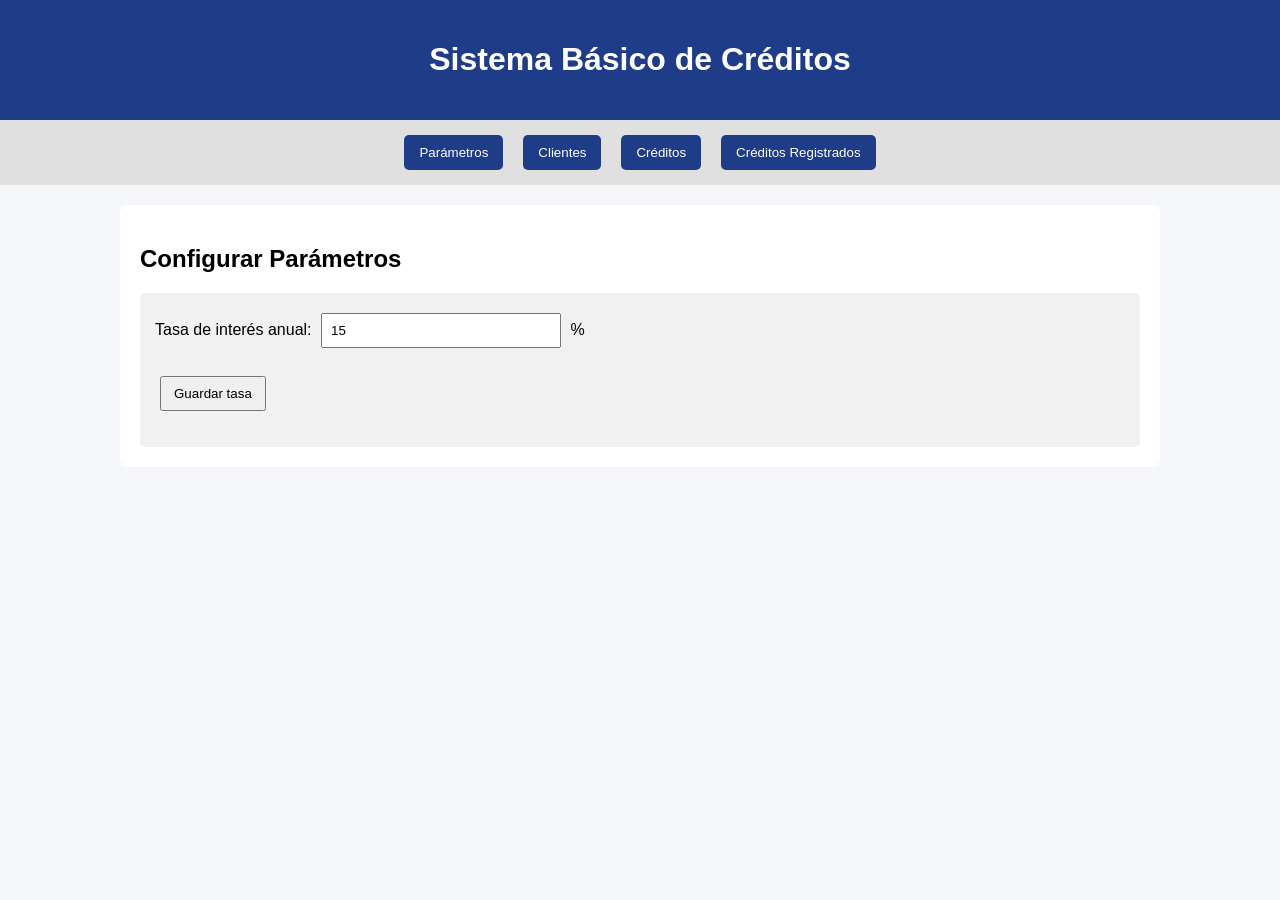
==== index.html @ aabf7981 "cabio de nombre de html" ====
<!DOCTYPE html>
<html lang="es">
<head>
    <meta charset="UTF-8">
    <meta name="viewport" content="width=device-width, initial-scale=1.0">
    <title>Sistema de Créditos - Simulador Profesional</title>
    <link rel="stylesheet" href="simulador_completo.css">
</head>
<body>

<header>
    <h1>Sistema Básico de Créditos</h1>
</header>

<nav>
    <button onclick="mostrarSeccion('parametros')">Parámetros</button>
    <button onclick="mostrarSeccion('clientes')">Clientes</button>
    <button onclick="mostrarSeccion('credito')">Créditos</button>
    <button onclick="mostrarSeccion('listaCreditos')">Créditos Registrados</button>
</nav>

<section id="parametros" class="activa">
    <h2>Configurar Parámetros</h2>
    <div class="card">
        <label>Tasa de interés anual:</label>
        <input type="number" id="tasaInteres" min="10" max="20" value="15">
        <span>%</span>
        <br><br>
        <button onclick="guardarTasa()">Guardar tasa</button>
        <p id="mensajeTasa"></p>
    </div>
</section>

<section id="clientes">
    <h2>Registro de Clientes</h2>
    <div class="card">
        <input type="text" id="cedula" placeholder="Cédula">
        <input type="text" id="nombre" placeholder="Nombre">
        <input type="text" id="apellido" placeholder="Apellido">
        <input type="number" id="ingresos" placeholder="Ingresos Mensuales">
        <input type="number" id="egresos" placeholder="Egresos Mensuales">
        <br><br>
        <button onclick="guardarCliente()">Guardar cliente</button>
        <button onclick="limpiar()" style="background-color: #6c757d;">Limpiar campos</button>
    </div>

    <h3>Listado de Clientes</h3>
    <table>
        <thead>
            <tr>
                <th>Cédula</th>
                <th>Nombre</th>
                <th>Apellido</th>
                <th>Ingresos</th>
                <th>Egresos</th>
                <th>Acciones</th>
            </tr>
        </thead>
        <tbody id="tablaClientes">
            </tbody>
    </table>
</section>

<section id="credito">
    <h2>Solicitar Nuevo Crédito</h2>
    <div class="card">
        <label>Buscar Cliente:</label>
        <input type="text" id="buscarCedulaCredito" placeholder="Ingrese cédula">
        <button onclick="buscarClienteCredito()">Buscar</button>
    </div>

    <div id="datosClienteCredito" class="card">
        <p style="color: gray; font-style: italic;">Realice una búsqueda para cargar los datos del cliente.</p>
    </div>

    <div class="card">
        <label>Monto del préstamo:</label>
        <input type="number" id="montoCredito" placeholder="Ej: 5000">
        <br>
        <label>Plazo (Meses):</label>
        <input type="number" id="plazoCredito" placeholder="Ej: 12">
        <br><br>
        <button onclick="calcularCredito()">Calcular viabilidad</button>
    </div>

    <div id="resultadoCredito"></div>

    <div style="text-align: center; margin-top: 20px;">
        <button id="btnSolicitarCredito" onclick="solicitarCredito()" disabled>
            Asignar Crédito
        </button>
    </div>
</section>

<section id="listaCreditos">
    <h2>Créditos Registrados</h2>
    <div class="card">
        <input type="text" id="buscarCedulaListado" placeholder="Cédula del cliente">
        <button onclick="buscarCreditosCliente()">Buscar por Cliente</button>
        <button onclick="pintarCreditos(creditos)" style="background-color: #6c757d;">Ver todos</button>
    </div>

    <table>
        <thead>
            <tr>
                <th>Cédula</th>
                <th>Nombre</th>
                <th>Apellido</th>
                <th>Monto</th>
                <th>Tasa</th>
                <th>Plazo</th>
                <th>Cuota</th>
            </tr>
        </thead>
        <tbody id="tablaCreditos">
            </tbody>
    </table>
</section>

<script src="utilitarios.js"></script>
<script src="simulador_completo.js"></script>

</body>
</html>
---- simulador_completo.css ----
body {
      font-family: Arial, sans-serif;
      background: #f4f6f9;
      margin: 0;
      padding: 0;
    }

    header {
      background: #1f3c88;
      color: white;
      padding: 20px;
      text-align: center;
    }

    nav {
      display: flex;
      justify-content: center;
      background: #e0e0e0;
      padding: 10px;
      gap: 10px;
      flex-wrap: wrap;
    }

    nav button {
      padding: 10px 15px;
      border: none;
      background: #1f3c88;
      color: white;
      cursor: pointer;
      border-radius: 5px;
    }

    nav button:hover {
      background: #14275c;
    }

    section {
      display: none;
      padding: 20px;
      max-width: 1000px;
      margin: auto;
      background: white;
      margin-top: 20px;
      border-radius: 8px;
    }

    section.activa {
      display: block;
    }

    input, select {
      padding: 8px;
      margin: 5px;
      width: 220px;
    }

    button {
      padding: 8px 12px;
      margin: 5px;
      cursor: pointer;
    }

    table {
      width: 100%;
      border-collapse: collapse;
      margin-top: 15px;
    }

    th, td {
      border: 1px solid #ccc;
      padding: 8px;
      text-align: center;
    }

    th {
      background: #1f3c88;
      color: white;
    }

   .aprobado {
    background-color: #d4edda;
    color: #155724;
    padding: 15px;
    border: 1px solid #c3e6cb;
    margin-top: 10px;
}

.rechazado {
    background-color: #f8d7da;
    color: #721c24;
    padding: 15px;
    border: 1px solid #f5c6cb;
    margin-top: 10px;
}

    .card {
      background: #f1f1f1;
      padding: 15px;
      border-radius: 5px;
      margin-top: 10px;
    }
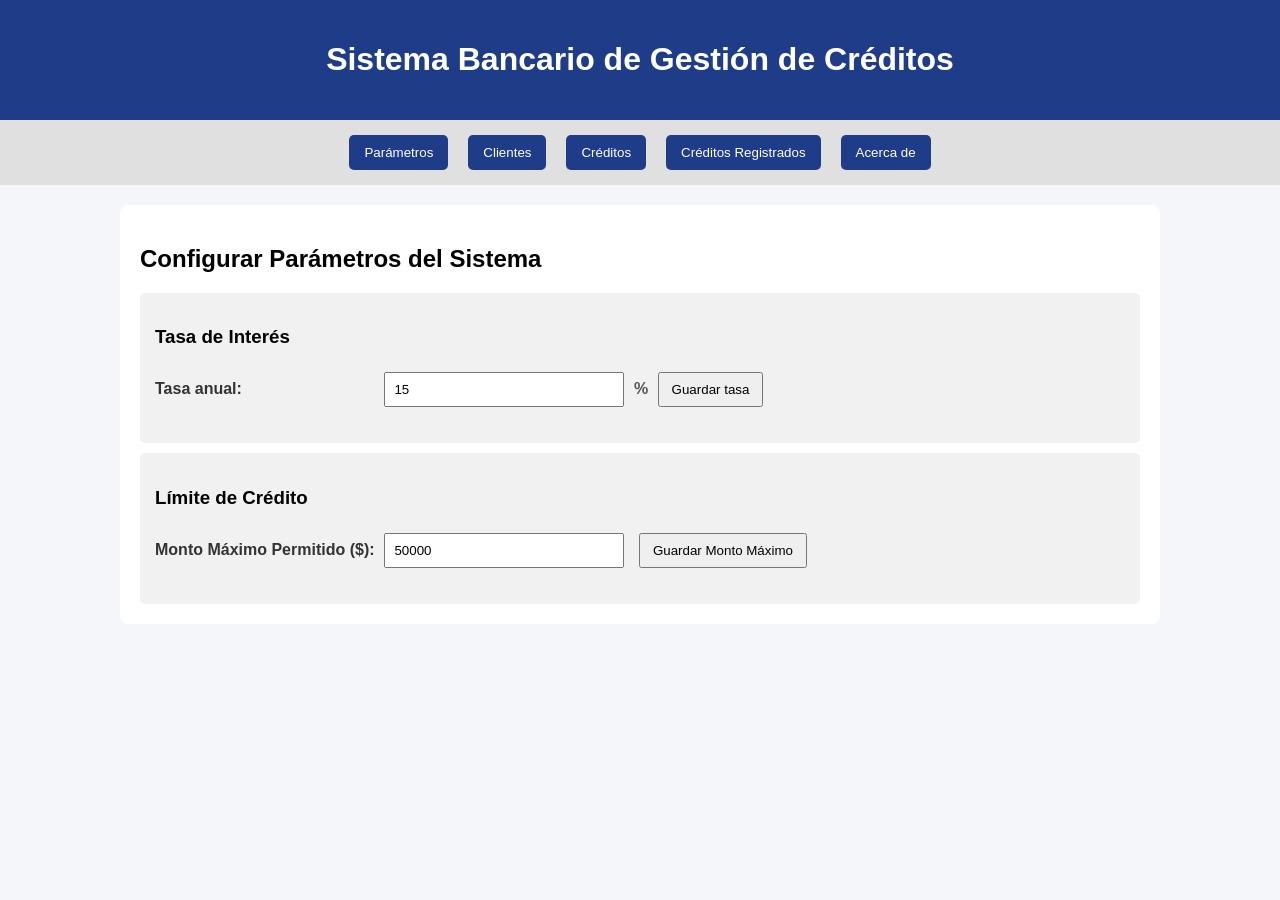
==== commit 91e0573d: "Examen" ====
--- a/index.html
+++ b/index.html
@@ -3,13 +3,13 @@
 <head>
     <meta charset="UTF-8">
     <meta name="viewport" content="width=device-width, initial-scale=1.0">
-    <title>Sistema de Créditos - Simulador Profesional</title>
+    <title>Sistema de Créditos Avanzado - Evelyn Borja</title>
     <link rel="stylesheet" href="simulador_completo.css">
 </head>
 <body>
 
 <header>
-    <h1>Sistema Básico de Créditos</h1>
+    <h1>Sistema Bancario de Gestión de Créditos</h1>
 </header>
 
 <nav>
@@ -17,17 +17,25 @@
     <button onclick="mostrarSeccion('clientes')">Clientes</button>
     <button onclick="mostrarSeccion('credito')">Créditos</button>
     <button onclick="mostrarSeccion('listaCreditos')">Créditos Registrados</button>
+    <button onclick="mostrarSeccion('acercaDe')">Acerca de</button>
 </nav>
 
 <section id="parametros" class="activa">
-    <h2>Configurar Parámetros</h2>
+    <h2>Configurar Parámetros del Sistema</h2>
     <div class="card">
-        <label>Tasa de interés anual:</label>
-        <input type="number" id="tasaInteres" min="10" max="20" value="15">
-        <span>%</span>
-        <br><br>
+        <h3>Tasa de Interés</h3>
+        <label>Tasa anual:</label>
+        <input type="number" id="tasaInteres" min="10" max="20" value="15"> <span>%</span>
         <button onclick="guardarTasa()">Guardar tasa</button>
         <p id="mensajeTasa"></p>
+    </div>
+
+    <div class="card">
+        <h3>Límite de Crédito</h3>
+        <label>Monto Máximo Permitido ($):</label>
+        <input type="number" id="montoMaximoInput" placeholder="Ej: 20000" value="50000">
+        <button onclick="guardarMontoMaximo()">Guardar Monto Máximo</button>
+        <p id="mensajeMontoMax"></p>
     </div>
 </section>
 
@@ -37,6 +45,7 @@
         <input type="text" id="cedula" placeholder="Cédula">
         <input type="text" id="nombre" placeholder="Nombre">
         <input type="text" id="apellido" placeholder="Apellido">
+        <input type="text" id="telefono" placeholder="Teléfono">
         <input type="number" id="ingresos" placeholder="Ingresos Mensuales">
         <input type="number" id="egresos" placeholder="Egresos Mensuales">
         <br><br>
@@ -51,13 +60,12 @@
                 <th>Cédula</th>
                 <th>Nombre</th>
                 <th>Apellido</th>
-                <th>Ingresos</th>
+                <th>Teléfono</th> <th>Ingresos</th>
                 <th>Egresos</th>
                 <th>Acciones</th>
             </tr>
         </thead>
-        <tbody id="tablaClientes">
-            </tbody>
+        <tbody id="tablaClientes"></tbody>
     </table>
 </section>
 
@@ -74,7 +82,7 @@
     </div>
 
     <div class="card">
-        <label>Monto del préstamo:</label>
+        <label>Monto del préstamo ($):</label>
         <input type="number" id="montoCredito" placeholder="Ej: 5000">
         <br>
         <label>Plazo (Meses):</label>
@@ -86,9 +94,7 @@
     <div id="resultadoCredito"></div>
 
     <div style="text-align: center; margin-top: 20px;">
-        <button id="btnSolicitarCredito" onclick="solicitarCredito()" disabled>
-            Asignar Crédito
-        </button>
+        <button id="btnSolicitarCredito" onclick="solicitarCredito()" disabled>Asignar Crédito</button>
     </div>
 </section>
 
@@ -98,6 +104,8 @@
         <input type="text" id="buscarCedulaListado" placeholder="Cédula del cliente">
         <button onclick="buscarCreditosCliente()">Buscar por Cliente</button>
         <button onclick="pintarCreditos(creditos)" style="background-color: #6c757d;">Ver todos</button>
+        
+        <button onclick="mostrarCreditosVIP()" style="background-color: #ffc107; color: black;">Créditos VIP (+$5000)</button>
     </div>
 
     <table>
@@ -112,13 +120,32 @@
                 <th>Cuota</th>
             </tr>
         </thead>
-        <tbody id="tablaCreditos">
-            </tbody>
+        <tbody id="tablaCreditos"></tbody>
     </table>
+</section>
+
+<section id="acercaDe">
+    <h2>Acerca del Desarrollador</h2>
+    <div class="card" style="text-align: center; border-top: 4px solid #004a99;">
+        <div style="margin-bottom: 15px;">
+            <span style="font-size: 5rem;">👩‍💻</span>
+        </div>
+        <h3 style="font-size: 24px; margin: 5px 0;">Evelyn Borja</h3>
+        <p style="color: #555; font-weight: bold; margin: 5px 0;">Estudiante de Desarrollo de Software / Programadora Web</p>
+        <hr style="width: 50%; border: 0; border-top: 1px solid #ccc; margin: 15px auto;">
+        
+        <p style="font-style: italic; font-size: 16px; color: #333; max-width: 500px; margin: 0 auto 20px auto;">
+            "Combino la precisión del código estructurado con la realidad del día a día, buscando siempre soluciones eficientes que transformen la experiencia del usuario."
+        </p>
+
+        <h4 style="margin-bottom: 5px; color: #1a2a40;">Contacto Profesional:</h4>
+        <p style="margin: 5px 0;"><strong>GitHub:</strong> github.com/EvelynBorja</p>
+        <p style="margin: 5px 0;"><strong>LinkedIn:</strong> linkedin.com/in/evelyn-borja</p>
+        <p style="margin: 5px 0;"><strong>Email:</strong> evelyn.borja@correo.com</p>
+    </div>
 </section>
 
 <script src="utilitarios.js"></script>
 <script src="simulador_completo.js"></script>
-
 </body>
 </html>
--- a/simulador_completo.css
+++ b/simulador_completo.css
@@ -1,103 +1,153 @@
+body {
+  font-family: Arial, sans-serif;
+  background: #f4f6f9;
+  margin: 0;
+  padding: 0;
+}
 
-    body {
-      font-family: Arial, sans-serif;
-      background: #f4f6f9;
-      margin: 0;
-      padding: 0;
-    }
+header {
+  background: #1f3c88;
+  color: white;
+  padding: 20px;
+  text-align: center;
+}
 
-    header {
-      background: #1f3c88;
-      color: white;
-      padding: 20px;
-      text-align: center;
-    }
+nav {
+  display: flex;
+  justify-content: center;
+  background: #e0e0e0;
+  padding: 10px;
+  gap: 10px;
+  flex-wrap: wrap;
+}
 
-    nav {
-      display: flex;
-      justify-content: center;
-      background: #e0e0e0;
-      padding: 10px;
-      gap: 10px;
-      flex-wrap: wrap;
-    }
+nav button {
+  padding: 10px 15px;
+  border: none;
+  background: #1f3c88;
+  color: white;
+  cursor: pointer;
+  border-radius: 5px;
+}
 
-    nav button {
-      padding: 10px 15px;
-      border: none;
-      background: #1f3c88;
-      color: white;
-      cursor: pointer;
-      border-radius: 5px;
-    }
+nav button:hover {
+  background: #14275c;
+}
 
-    nav button:hover {
-      background: #14275c;
-    }
+section {
+  display: none;
+  padding: 20px;
+  max-width: 1000px;
+  margin: auto;
+  background: white;
+  margin-top: 20px;
+  border-radius: 8px;
+}
 
-    section {
-      display: none;
-      padding: 20px;
-      max-width: 1000px;
-      margin: auto;
-      background: white;
-      margin-top: 20px;
-      border-radius: 8px;
-    }
+section.activa {
+  display: block;
+}
 
-    section.activa {
-      display: block;
-    }
+input, select {
+  padding: 8px;
+  margin: 5px;
+  width: 220px;
+}
 
-    input, select {
-      padding: 8px;
-      margin: 5px;
-      width: 220px;
-    }
+button {
+  padding: 8px 12px;
+  margin: 5px;
+  cursor: pointer;
+}
 
-    button {
-      padding: 8px 12px;
-      margin: 5px;
-      cursor: pointer;
-    }
+table {
+  width: 100%;
+  border-collapse: collapse;
+  margin-top: 15px;
+}
 
-    table {
-      width: 100%;
-      border-collapse: collapse;
-      margin-top: 15px;
-    }
+th, td {
+  border: 1px solid #ccc;
+  padding: 8px;
+  text-align: center;
+}
 
-    th, td {
-      border: 1px solid #ccc;
-      padding: 8px;
-      text-align: center;
-    }
+th {
+  background: #1f3c88;
+  color: white;
+}
 
-    th {
-      background: #1f3c88;
-      color: white;
-    }
-
-   .aprobado {
-    background-color: #d4edda;
-    color: #155724;
-    padding: 15px;
-    border: 1px solid #c3e6cb;
-    margin-top: 10px;
+.aprobado {
+  background-color: #d4edda;
+  color: #155724;
+  padding: 15px;
+  border: 1px solid #c3e6cb;
+  margin-top: 10px;
 }
 
 .rechazado {
-    background-color: #f8d7da;
-    color: #721c24;
-    padding: 15px;
-    border: 1px solid #f5c6cb;
-    margin-top: 10px;
+  background-color: #f8d7da;
+  color: #721c24;
+  padding: 15px;
+  border: 1px solid #f5c6cb;
+  margin-top: 10px;
 }
 
-    .card {
-      background: #f1f1f1;
-      padding: 15px;
-      border-radius: 5px;
-      margin-top: 10px;
-    }
-  +.card {
+  background: #f1f1f1;
+  padding: 15px;
+  border-radius: 5px;
+  margin-top: 10px;
+}
+
+/* =======================================================
+   NUEVAS MODIFICACIONES AGREGADAS PARA EL EXAMEN FINAL 
+   ======================================================= */
+
+/* 1. Estilo especial para resaltar el Botón de Créditos VIP */
+button[onclick="mostrarCreditosVIP()"] {
+  background-color: #ffc107 !important; /* Color amarillo de atención */
+  color: #000 !important;              /* Texto negro para alto contraste */
+  border: 1px solid #d39e00;
+  font-weight: bold;
+  border-radius: 4px;
+  transition: background 0.2s ease;
+}
+
+button[onclick="mostrarCreditosVIP()"]:hover {
+  background-color: #e0a800 !important; /* Amarillo un poco más oscuro al pasar el mouse */
+}
+
+/* 2. Estilos específicos para la sección "Acerca de" (Requerimiento 4) */
+#acercaDe {
+  border-top: 5px solid #1f3c88; /* Detalle superior con tu azul base */
+}
+
+#acercaDe .card {
+  background: #fafafa;
+  border: 1px solid #e0e0e0;
+}
+
+#acercaDe h3 {
+  color: #1f3c88;
+}
+
+#acercaDe hr {
+  width: 50%;
+  border: 0;
+  border-top: 1px solid #ccc;
+  margin: 15px auto;
+}
+
+/* 3. Ajuste para que las etiquetas <label> de parámetros se vean ordenadas */
+#parametros label {
+  display: inline-block;
+  width: 220px;
+  font-weight: bold;
+  color: #333;
+}
+
+#parametros span {
+  font-weight: bold;
+  color: #555;
+}
